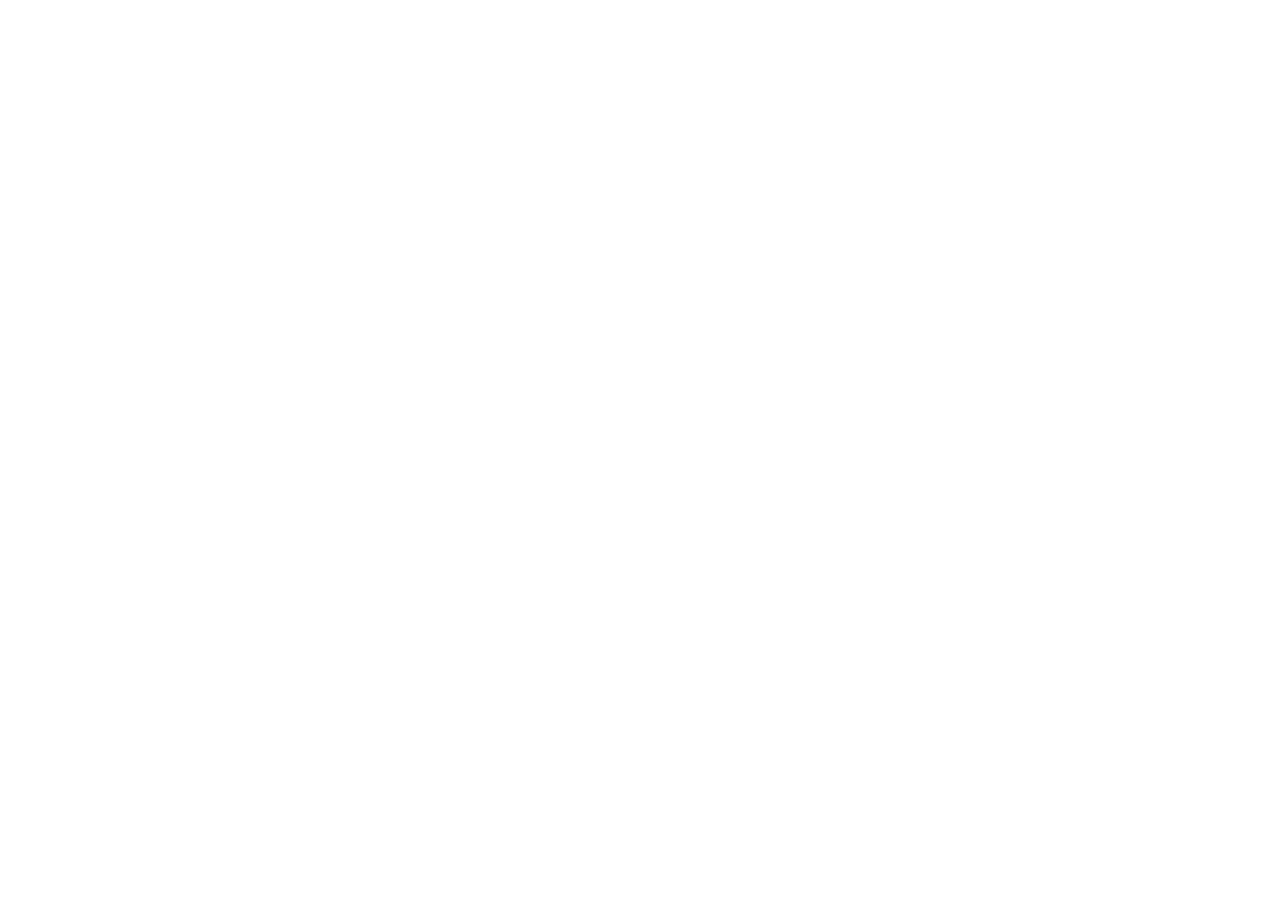
==== Accordian/index.html @ dccf8ccc "creating template for a basic accordian" ====
<!DOCTYPE html>
<html lang="en">
<head>
    <meta charset="UTF-8">
    <meta http-equiv="X-UA-Compatible" content="IE=edge">
    <meta name="viewport" content="width=device-width, initial-scale=1.0">
    <title>Accordian Example</title>
    <!-- connect css -->
    <link rel="stylesheet" type="text/css" href="accordian.css"> 

</head>
<body>
    
    <!-- connect Javascript -->
    <script src="accordian.js"></script>
</body>
</html>
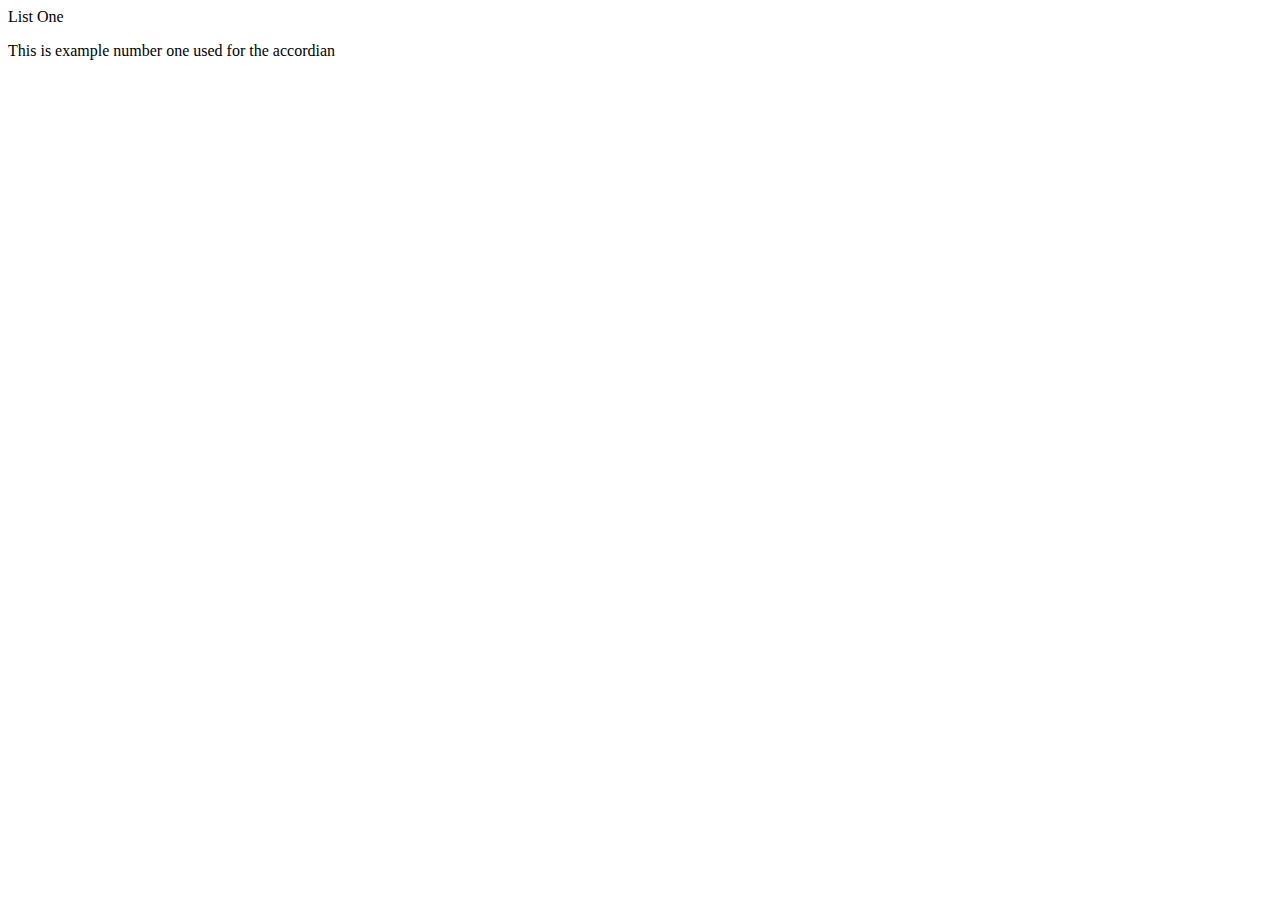
==== commit ff7700ca: "creating content for accordian" ====
--- a/Accordian/index.html
+++ b/Accordian/index.html
@@ -10,6 +10,17 @@
 
 </head>
 <body>
+    <!-- create wrapper classes for accordian -->
+    <div class="accordian">
+        <div class="contentBx">
+            <div class="label">List One</div>
+            <div class="content">
+                <p>
+                    This is example number one used for the accordian
+                </p>
+            </div>
+        </div>
+    </div>
     
     <!-- connect Javascript -->
     <script src="accordian.js"></script>
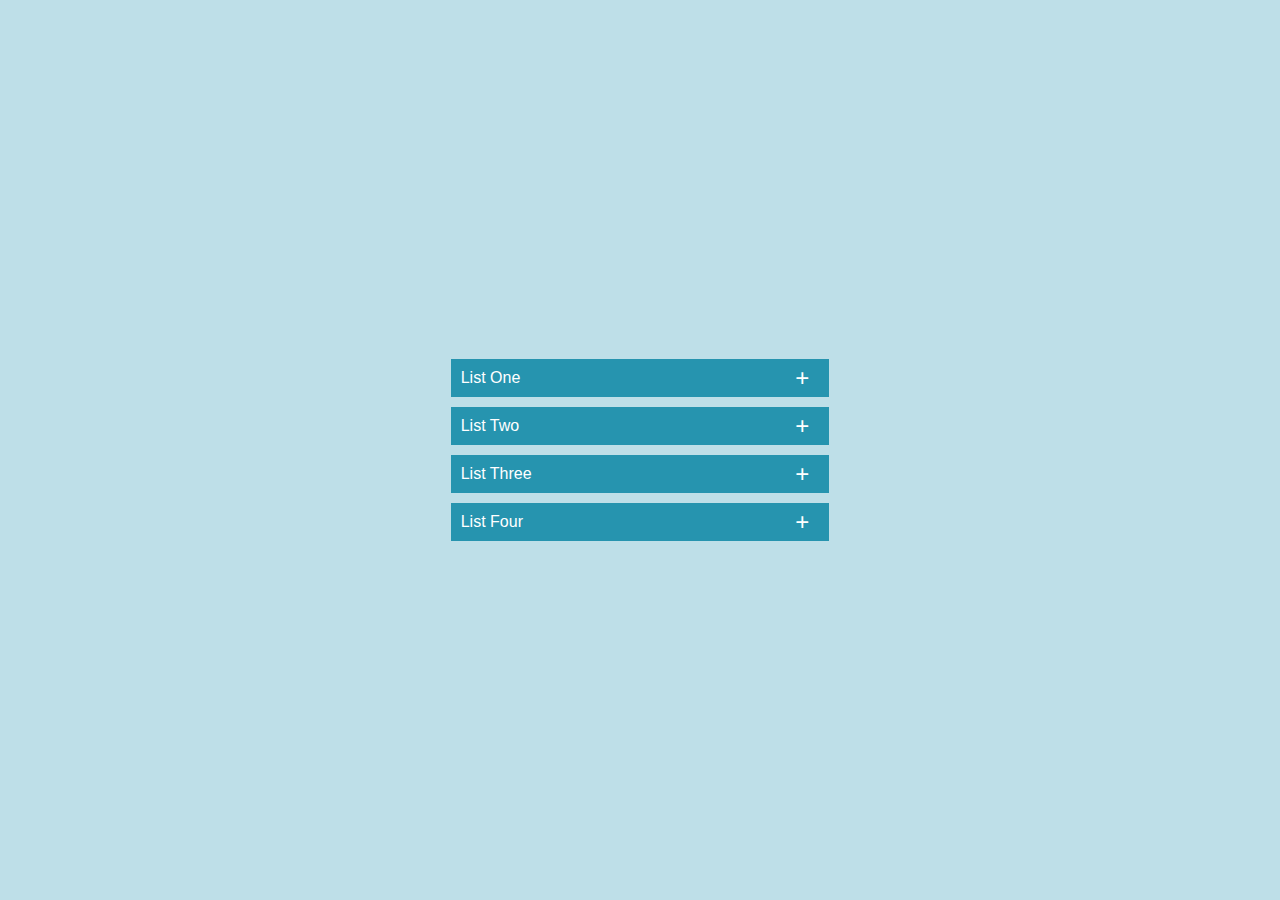
==== commit 869c0f6d: "created accordian example" ====
--- a/Accordian/index.html
+++ b/Accordian/index.html
@@ -20,6 +20,33 @@
                 </p>
             </div>
         </div>
+
+        <div class="contentBx">
+            <div class="label">List Two</div>
+            <div class="content">
+                <p>
+                    This is example number Two used for the accordian
+                </p>
+            </div>
+        </div>
+
+        <div class="contentBx">
+            <div class="label">List Three</div>
+            <div class="content">
+                <p>
+                    This is example number Three used for the accordian
+                </p>
+            </div>
+        </div>
+
+        <div class="contentBx">
+            <div class="label">List Four</div>
+            <div class="content">
+                <p>
+                    This is example number Four used for the accordian
+                </p>
+            </div>
+        </div>
     </div>
     
     <!-- connect Javascript -->
--- a/Accordian/accordian.css
+++ b/Accordian/accordian.css
@@ -0,0 +1,53 @@
+* {
+    margin: 0;
+    padding: 0;
+    box-sizing: border-box;
+    font-family: 'Poppins', sans-serif;
+}
+
+body {
+    display: flex;
+    justify-content: center;
+    align-items: center;
+    min-height: 100vh;
+    background: #bedfe8;
+}
+
+.accordian {
+    max-width: 800px;
+}
+
+.accordian .contentBx {
+    position: relative;
+    margin: 10px 20px;
+}
+
+.accordian .contentBx .label {
+    position: relative;
+    padding: 10px;
+    background: #2694af;
+    color: #fff;
+    cursor: pointer;
+}
+
+.accordian .contentBx .label::before {
+    content: '+';
+    position: absolute;
+    top: 50%;
+    right: 20px;
+    transform: translateY(-50%);
+    font-size: 1.5em;
+}
+
+.accordian .contentBx .content {
+    position: relative;
+    background: #fff;
+    height: 0;
+    overflow: hidden;
+    transition: 0.5s;
+    overflow-y: auto;
+}
+
+.accordian .contentBx.active .content {
+    height: 150px;
+}